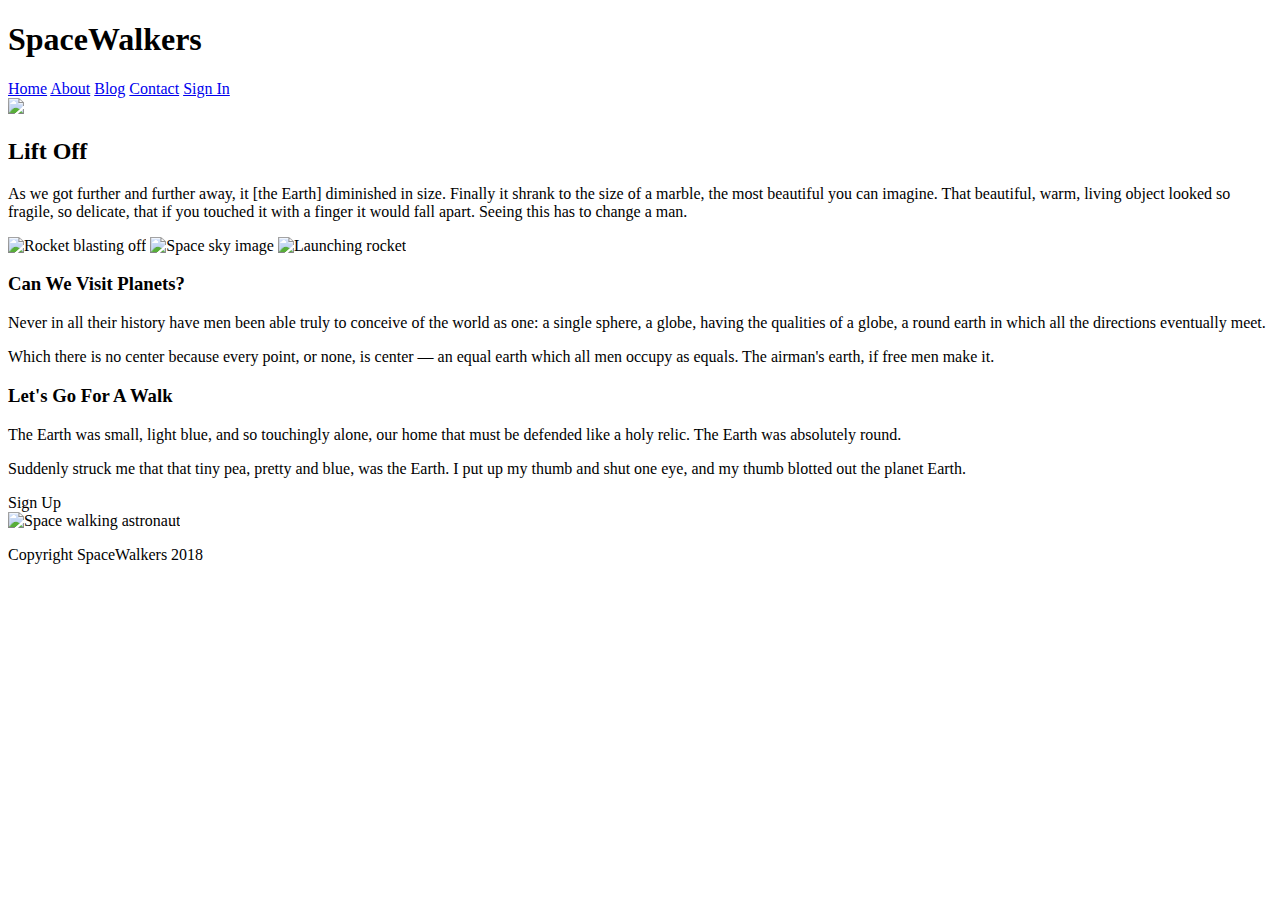
==== index.html @ 474d02a1 "Add nav and img" ====
<!doctype html>

<html lang="en">
<head>
  <meta charset="utf-8">
  <meta name="viewport" content="width=device-width, initial-scale=1">
  
  <title>SpaceWalkers</title>

  <link href="https://fonts.googleapis.com/css?family=Russo+One|Ubuntu" rel="stylesheet">
  <link href="css/index.css" rel="stylesheet">

  <!--[if lt IE 9]>
    <script src="https://cdnjs.cloudflare.com/ajax/libs/html5shiv/3.7.3/html5shiv.js"></script>
  <![endif]-->
</head>

<body>
<!-- navigation code here -->
  <header class="main-nav">
    <div class="nav-container">
      <h1 class="logo-heading">SpaceWalkers</h1>
      <nav class="nav">
        <a href="#">Home</a>
        <a href="#">About</a>
        <a href="#">Blog</a>
        <a href="#">Contact</a>
        <a href="#">Sign In</a>
      </nav>
    </div>
  </header>
  <div class="container home">

    <header class="intro">
       <!-- image code here -->
      <div class="main-img">
        <img class="big-pic" src="img/main-header.png">
      </div>

      <h2>Lift Off</h2>
    
      <p>As we got further and further away, it [the Earth] diminished in size. Finally it shrank to the size of a marble, the most beautiful you can imagine. That beautiful, warm, living object looked so fragile, so delicate, that if you touched it with a finger it would fall apart. Seeing this has to change a man.</p>
    </header>

    <section class="space-images">
        <img src="img/blast.png" class="blast" alt="Rocket blasting off">
        <img src="img/sky.png" class="sky" alt="Space sky image">
        <img src="img/launch.png" class="launch" alt="Launching rocket">
    </section>
   
    <section class="visit-planets">
     
      <h3>Can We Visit Planets?</h3>
    
      <p>Never in all their history have men been able truly to conceive of the world as one: a single sphere, a globe, having the qualities of a globe, a round earth in which all the directions eventually meet.</p>
    
      <p>Which there is no center because every point, or none, is center — an equal earth which all men occupy as equals. The airman's earth, if free men make it.</p>
    </section>
    
    <section class="walk">
      <div class="walk-text">
        <h3>Let's Go For A Walk</h3>

        <p>The Earth was small, light blue, and so touchingly alone, our home that must be defended like a holy relic. The Earth was absolutely round.</p>
      
        <p>Suddenly struck me that that tiny pea, pretty and blue, was the Earth. I put up my thumb and shut one eye, and my thumb blotted out the planet Earth.</p>
      
        <div class="btn">
          Sign Up
        </div>
      </div>
      
      <div class="walk-img">
          <img src="img/space-walk.png" alt="Space walking astronaut">
      </div>

    </section>

    <footer>
      <p>Copyright SpaceWalkers 2018</p>
    </footer>

  </div>
</body>
</html>
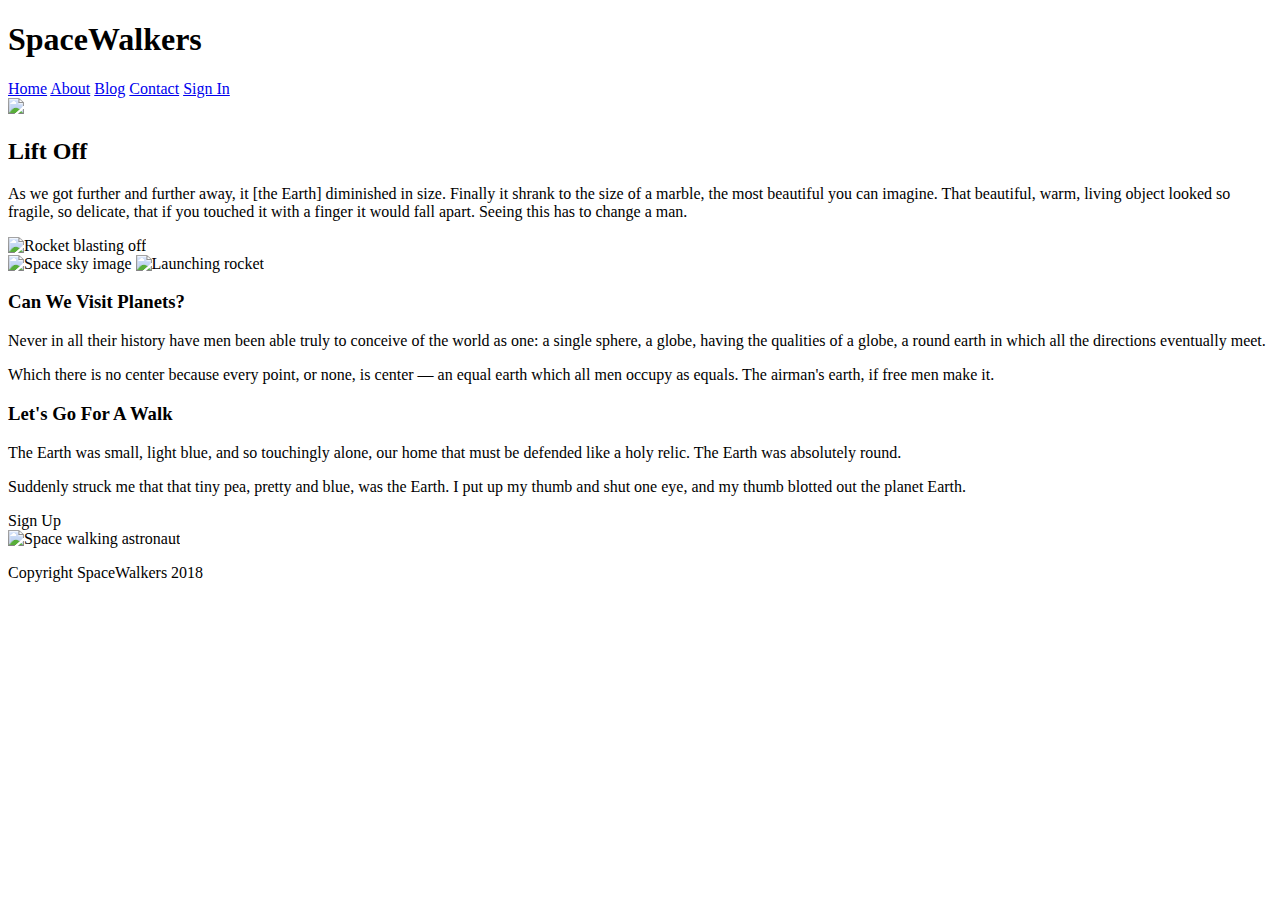
==== commit 53ab7e93: "Add mixins and vars" ====
--- a/index.html
+++ b/index.html
@@ -44,8 +44,10 @@
 
     <section class="space-images">
         <img src="img/blast.png" class="blast" alt="Rocket blasting off">
+      <div class="hidden">
         <img src="img/sky.png" class="sky" alt="Space sky image">
         <img src="img/launch.png" class="launch" alt="Launching rocket">
+      </div>
     </section>
    
     <section class="visit-planets">
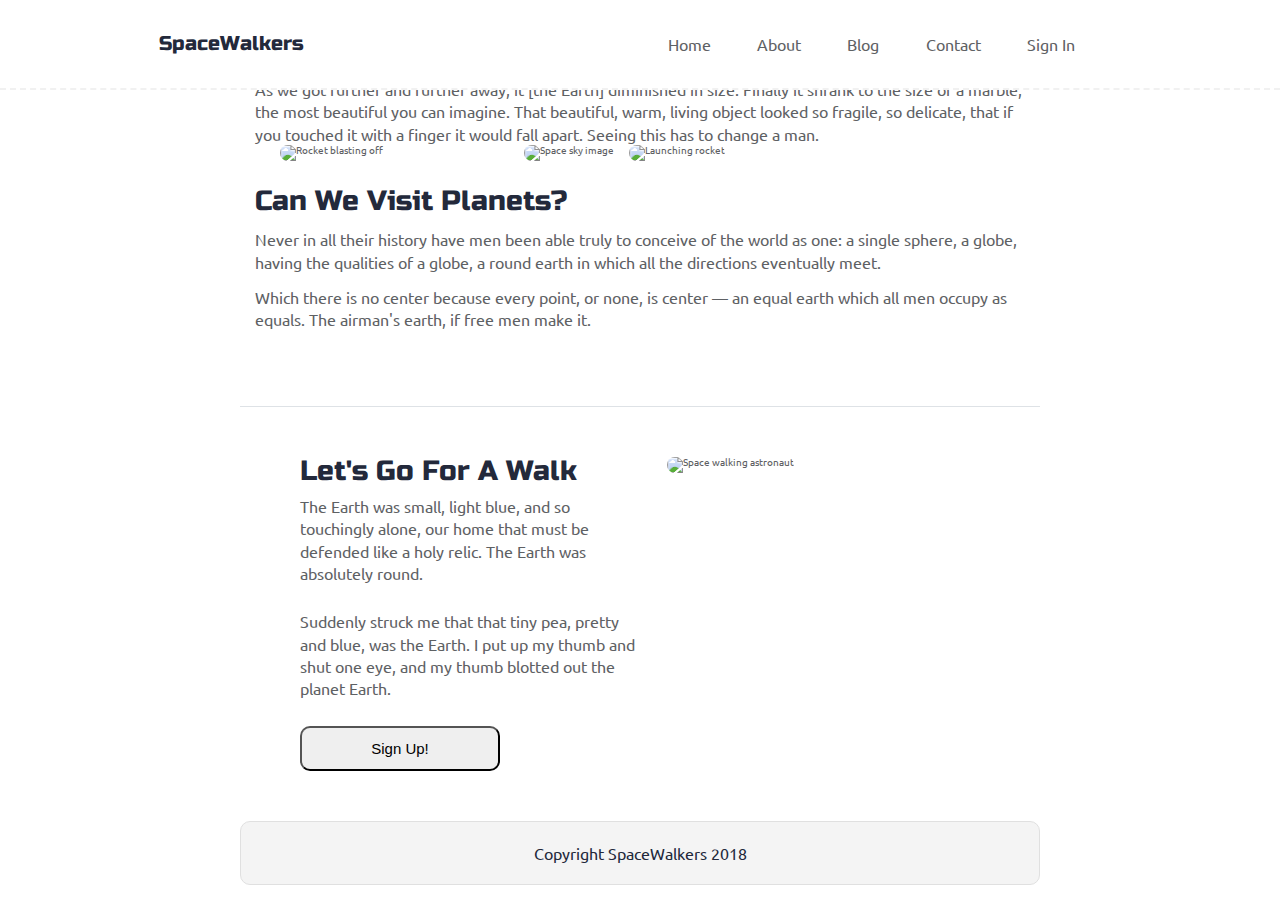
==== commit b4647b24: "add answers to questions and finishing touches" ====
--- a/index.html
+++ b/index.html
@@ -68,7 +68,7 @@
         <p>Suddenly struck me that that tiny pea, pretty and blue, was the Earth. I put up my thumb and shut one eye, and my thumb blotted out the planet Earth.</p>
       
         <div class="btn">
-          Sign Up
+          <button>Sign Up!</button> 
         </div>
       </div>
       
--- a/css/index.css
+++ b/css/index.css
@@ -0,0 +1,342 @@
+/* http://meyerweb.com/eric/tools/css/reset/ 
+   v2.0 | 20110126
+   License: none (public domain)
+*/
+html,
+body,
+div,
+span,
+applet,
+object,
+iframe,
+h1,
+h2,
+h3,
+h4,
+h5,
+h6,
+p,
+blockquote,
+pre,
+a,
+abbr,
+acronym,
+address,
+big,
+cite,
+code,
+del,
+dfn,
+em,
+img,
+ins,
+kbd,
+q,
+s,
+samp,
+small,
+strike,
+strong,
+sub,
+sup,
+tt,
+var,
+b,
+u,
+i,
+center,
+dl,
+dt,
+dd,
+ol,
+ul,
+li,
+fieldset,
+form,
+label,
+legend,
+table,
+caption,
+tbody,
+tfoot,
+thead,
+tr,
+th,
+td,
+article,
+aside,
+canvas,
+details,
+embed,
+figure,
+figcaption,
+footer,
+header,
+hgroup,
+menu,
+nav,
+output,
+ruby,
+section,
+summary,
+time,
+mark,
+audio,
+video {
+  margin: 0;
+  padding: 0;
+  border: 0;
+  font-size: 100%;
+  font: inherit;
+  vertical-align: baseline;
+}
+/* HTML5 display-role reset for older browsers */
+article,
+aside,
+details,
+figcaption,
+figure,
+footer,
+header,
+hgroup,
+menu,
+nav,
+section {
+  display: block;
+}
+body {
+  line-height: 1;
+}
+ol,
+ul {
+  list-style: none;
+}
+blockquote,
+q {
+  quotes: none;
+}
+blockquote:before,
+blockquote:after,
+q:before,
+q:after {
+  content: '';
+  content: none;
+}
+table {
+  border-collapse: collapse;
+  border-spacing: 0;
+}
+* {
+  box-sizing: border-box;
+}
+html {
+  font-size: 62.5%;
+}
+html,
+body {
+  font-family: 'Ubuntu', sans-serif;
+  color: #5E6164;
+}
+h1,
+h2,
+h3,
+h4,
+h5 {
+  font-family: 'Russo One', sans-serif;
+  color: #23293B;
+}
+h2 {
+  font-size: 3.2rem;
+}
+h3 {
+  font-size: 2.8rem;
+}
+p {
+  font-size: 1.6rem;
+  line-height: 1.4;
+}
+.container {
+  max-width: 800px;
+  width: 100%;
+  margin: 0 auto;
+}
+.main-nav {
+  width: 100%;
+  height: 90px;
+  border-bottom: 2px dashed #F1F1F1;
+  position: fixed;
+  background: white;
+  z-index: 100;
+}
+.main-nav .nav-container {
+  height: 100%;
+  display: flex;
+  align-items: center;
+  justify-content: space-around;
+}
+@media ( max-width: 500px ) {
+  .main-nav .nav-container {
+    flex-wrap: wrap;
+    justify-content: center;
+    padding-top: 10px;
+  }
+}
+.main-nav .nav-container .logo-heading {
+  font-size: 2em;
+}
+.nav {
+  width: 500px;
+  display: flex;
+  justify-content: space-evenly;
+  align-items: center;
+  text-align: center;
+}
+@media ( max-width: 500px ) {
+  .nav {
+    width: 100%;
+    justify-content: space-around;
+  }
+}
+.nav a {
+  font-size: 1.6rem;
+  color: #5E6164;
+  text-decoration: none;
+  text-align: center;
+}
+footer {
+  color: #22283B;
+  background: #f4f4f4;
+  padding: 20px 0;
+  border: 1px double #e0e0e0;
+  border-radius: 10px;
+  display: flex;
+  justify-content: center;
+  align-items: center;
+}
+.home .intro .main-img {
+  display: flex;
+  justify-content: center;
+  align-items: center;
+}
+.home .intro h2 {
+  padding: 15px;
+}
+.home .intro p {
+  padding: 0 15px;
+}
+.home .space-images {
+  display: flex;
+  flex-wrap: wrap;
+  width: 100%;
+}
+.home .space-images img {
+  width: 28%;
+  margin: 0 2.5% 0 40px;
+  border-radius: 20px;
+  height: 100%;
+}
+@media ( max-width: 500px ) {
+  .home .space-images img {
+    width: 90%;
+  }
+}
+.home .space-images .hidden {
+  width: 64%;
+}
+.home .space-images .hidden img {
+  width: 42%;
+  margin: 0 2.5% 0 0;
+  border-radius: 20px;
+  height: 100%;
+}
+@media ( max-width: 500px ) {
+  .home .space-images .hidden {
+    display: none;
+  }
+}
+@media ( max-width: 500px ) {
+  .home .space-images {
+    justify-content: center;
+  }
+}
+.home .visit-planets {
+  padding: 15px;
+}
+.home .visit-planets h3 {
+  margin-top: 11px;
+}
+.home .visit-planets p {
+  margin-top: 13px;
+}
+.home .walk {
+  margin-top: 60px;
+  border-top: 1px solid #dee2e6;
+  padding: 50px 60px;
+  display: flex;
+  justify-content: center;
+}
+@media ( max-width: 500px ) {
+  .home .walk {
+    flex-direction: column-reverse;
+  }
+}
+.home .walk .walk-text {
+  width: 50%;
+}
+.home .walk .walk-text h3 {
+  margin-bottom: 10px;
+}
+.home .walk .walk-text p {
+  margin-bottom: 26px;
+}
+@media ( max-width: 500px ) {
+  .home .walk .walk-text {
+    width: 100%;
+  }
+}
+.home .btn {
+  width: 100%;
+  border-radius: 15px;
+  width: 200px;
+  height: 45px;
+  background-color: #F6F6F6;
+  color: #454A59;
+  border: 1px solid #454A59;
+  cursor: pointer;
+  font-size: 1.8rem;
+  display: flex;
+  justify-content: center;
+  align-items: center;
+  border: none;
+}
+.home .btn button {
+  width: 100%;
+  height: 45px;
+  border-radius: 10px;
+  cursor: pointer;
+  font-size: 1.5rem;
+}
+.home .btn button:hover {
+  background-color: blue;
+  color: orange;
+}
+@media ( max-width: 500px ) {
+  .home .btn {
+    width: 100%;
+  }
+}
+.walk-img {
+  width: 46%;
+  margin-left: 4%;
+}
+.walk-img img {
+  width: 100%;
+  height: auto;
+  border-radius: 10px;
+}
+@media ( max-width: 500px ) {
+  .walk-img {
+    width: 100%;
+    margin-left: 0;
+  }
+}
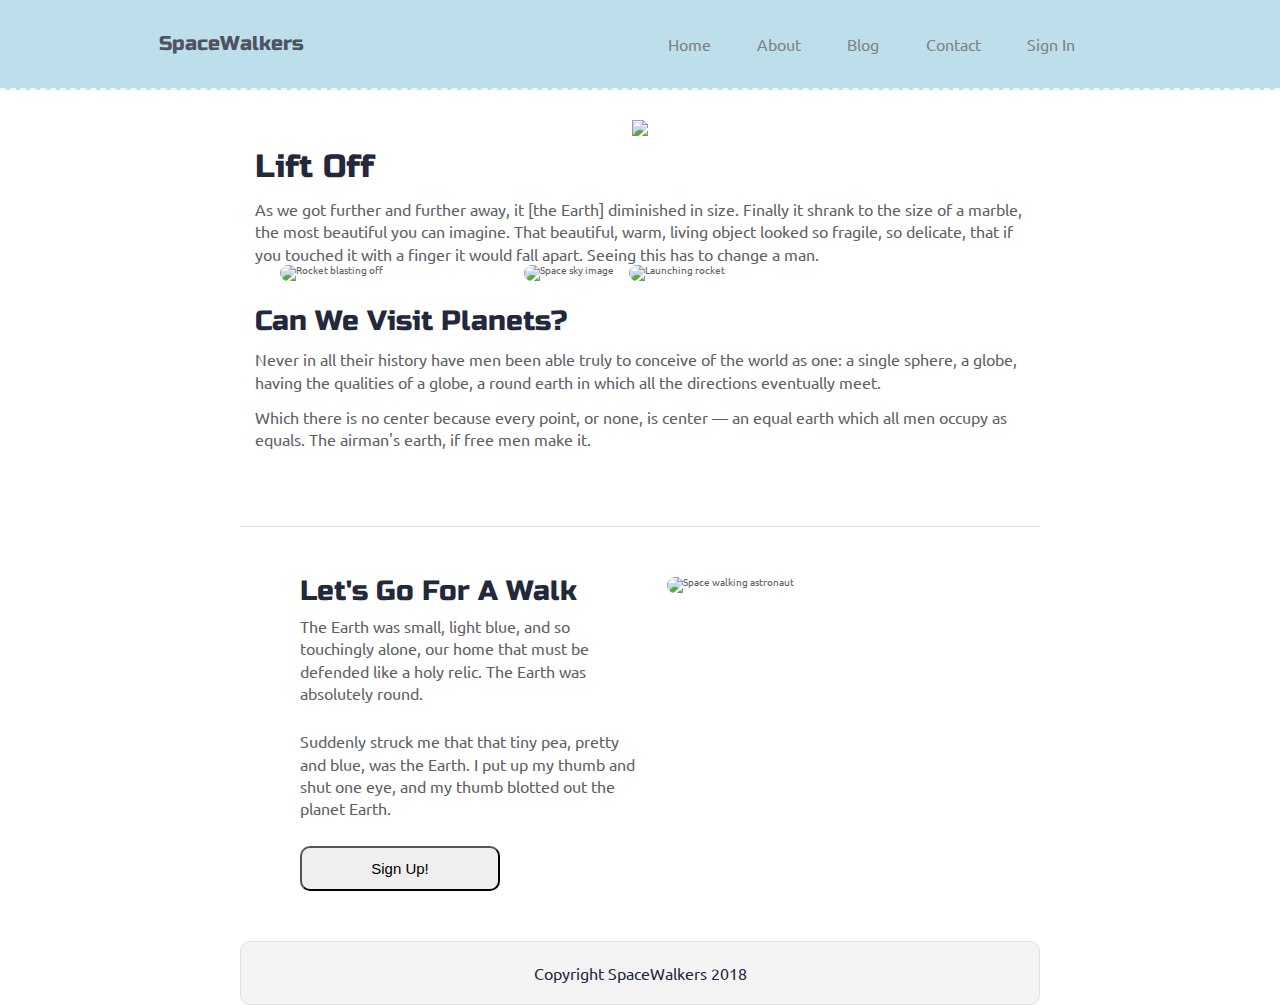
==== commit 8a3910b6: "add about page with form styled" ====
--- a/index.html
+++ b/index.html
@@ -21,8 +21,8 @@
     <div class="nav-container">
       <h1 class="logo-heading">SpaceWalkers</h1>
       <nav class="nav">
-        <a href="#">Home</a>
-        <a href="#">About</a>
+        <a href="index.html">Home</a>
+        <a href="about.html">About</a>
         <a href="#">Blog</a>
         <a href="#">Contact</a>
         <a href="#">Sign In</a>
--- a/css/index.css
+++ b/css/index.css
@@ -165,7 +165,8 @@
   height: 90px;
   border-bottom: 2px dashed #F1F1F1;
   position: fixed;
-  background: white;
+  background: lightblue;
+  opacity: 0.8;
   z-index: 100;
 }
 .main-nav .nav-container {
@@ -182,6 +183,50 @@
   }
 }
 .main-nav .nav-container .logo-heading {
+  font-size: 2em;
+}
+.nav {
+  width: 500px;
+  display: flex;
+  justify-content: space-evenly;
+  align-items: center;
+  text-align: center;
+}
+@media ( max-width: 500px ) {
+  .nav {
+    width: 100%;
+    justify-content: space-around;
+  }
+}
+.nav a {
+  font-size: 1.6rem;
+  color: #5E6164;
+  text-decoration: none;
+  text-align: center;
+}
+.main-nav2 {
+  width: 100%;
+  height: 90px;
+  border-bottom: 2px dashed #F1F1F1;
+  position: fixed;
+  background: lightblue;
+  opacity: 0.8;
+  z-index: 100;
+}
+.main-nav2 .nav-container {
+  height: 100%;
+  display: flex;
+  align-items: center;
+  justify-content: space-around;
+}
+@media ( max-width: 500px ) {
+  .main-nav2 .nav-container {
+    flex-wrap: wrap;
+    justify-content: center;
+    padding-top: 10px;
+  }
+}
+.main-nav2 .nav-container .logo-heading {
   font-size: 2em;
 }
 .nav {
@@ -217,6 +262,7 @@
   display: flex;
   justify-content: center;
   align-items: center;
+  padding-top: 120px;
 }
 .home .intro h2 {
   padding: 15px;
@@ -340,3 +386,61 @@
     margin-left: 0;
   }
 }
+input[type=text],
+select,
+textarea {
+  width: 100%;
+  padding: 12px;
+  border: 2px solid red;
+  border-radius: 10px;
+  box-sizing: border-box;
+  margin-top: 6px;
+  margin-bottom: 16px;
+  resize: vertical;
+}
+input[type=submit] {
+  background-color: white;
+  color: red;
+  padding: 12px 20px;
+  border: none;
+  border-radius: 10px;
+  cursor: pointer;
+  font-size: 1.5rem;
+}
+input[type=submit]:hover {
+  background-color: black;
+  color: red;
+}
+label {
+  font-size: 1.5rem;
+  color: white;
+}
+.form {
+  border-radius: 5px;
+  background-color: black;
+  padding-top: 20px;
+}
+.main-content .main-pic {
+  display: flex;
+  justify-content: center;
+  align-items: center;
+  padding-left: 120px;
+  padding-top: 110px;
+}
+.main {
+  display: flex;
+}
+.main .title {
+  padding-right: 70px;
+  padding-left: 30px;
+  padding-top: 30px;
+  padding-bottom: 40px;
+}
+.main .one {
+  padding-right: 70px;
+  padding-left: 30px;
+  padding-top: 30px;
+}
+.main .two {
+  padding-top: 30px;
+}
